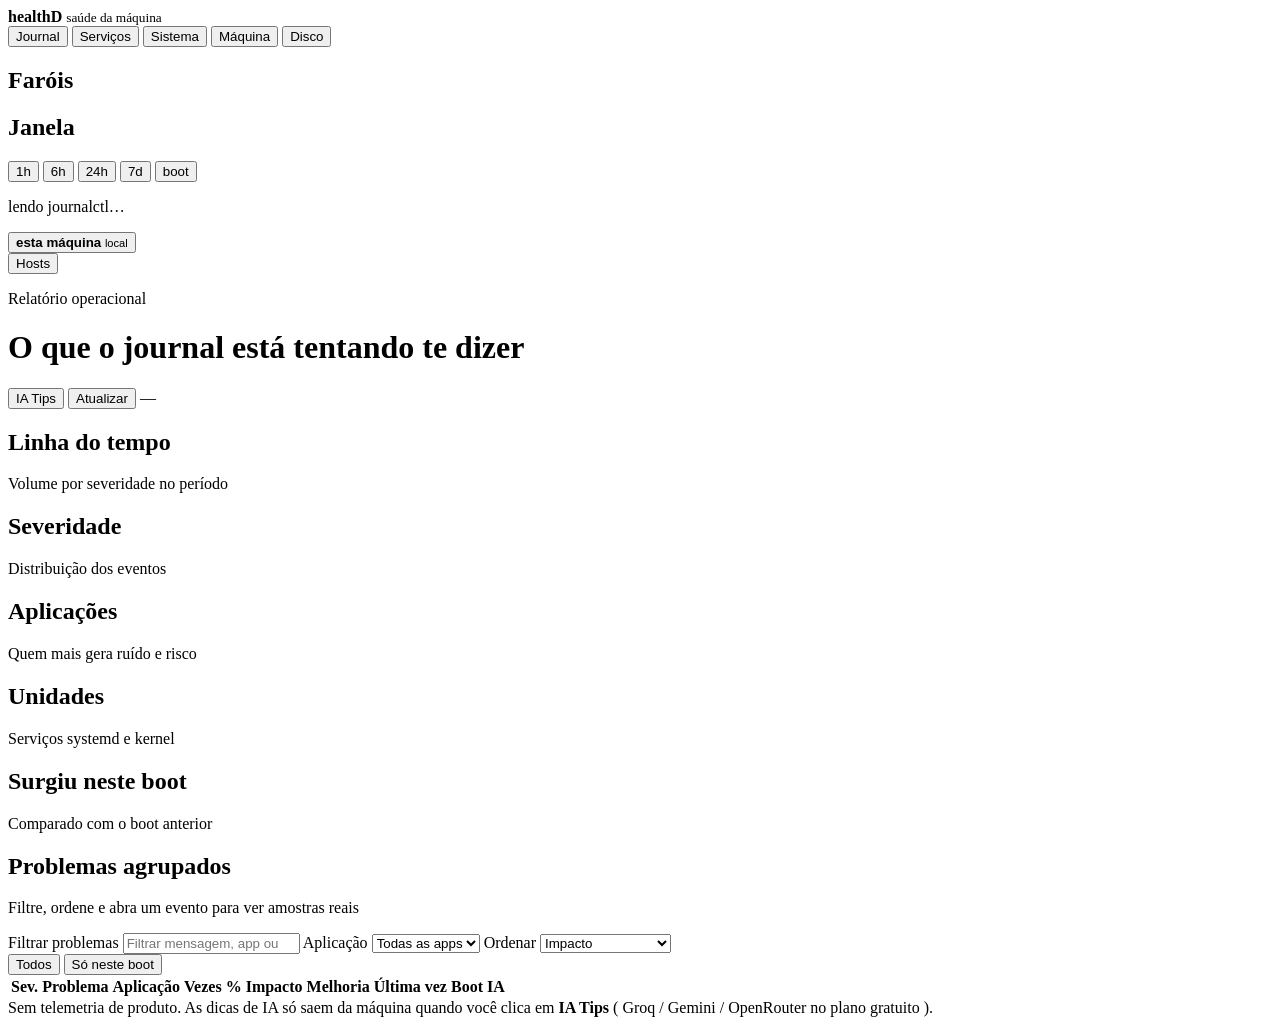
==== web/index.html @ e9e86a99 "first commit" ====
<!DOCTYPE html>
<html lang="pt-BR">
<head>
  <meta charset="utf-8">
  <meta name="viewport" content="width=device-width, initial-scale=1">
  <title>healthD</title>
  <link rel="icon" href="data:image/svg+xml,%3Csvg xmlns='http://www.w3.org/2000/svg' viewBox='0 0 32 32'%3E%3Crect width='32' height='32' rx='8' fill='%23070a0e'/%3E%3Ccircle cx='16' cy='16' r='7' fill='%239dff6a'/%3E%3C/svg%3E">
  <link rel="preconnect" href="https://fonts.googleapis.com">
  <link rel="preconnect" href="https://fonts.gstatic.com" crossorigin>
  <link href="https://fonts.googleapis.com/css2?family=IBM+Plex+Mono:wght@400;500;600&family=Sora:wght@400;500;600;700&display=swap" rel="stylesheet">
  <link rel="stylesheet" href="/assets/app.css?v=19">
</head>
<body>
  <div class="noise" aria-hidden="true"></div>
  <div class="app">
    <aside class="rail">
      <div class="brand">
        <span class="brand__mark" aria-hidden="true"></span>
        <div>
          <strong>healthD</strong>
          <small>saúde da máquina</small>
        </div>
      </div>

      <nav class="tabs" aria-label="Seções">
        <button type="button" data-tab="journal" class="is-on">Journal</button>
        <button type="button" data-tab="services">Serviços</button>
        <button type="button" data-tab="live">Sistema</button>
        <button type="button" data-tab="machine">Máquina</button>
        <button type="button" data-tab="disk">Disco</button>
      </nav>

      <div id="railJournal">
      <section class="beacons" aria-label="Faróis de saúde">
        <h2>Faróis</h2>
        <div id="beacons" class="beacons__list"></div>
      </section>

      <section class="range" aria-label="Período">
        <h2>Janela</h2>
        <div class="chips" id="ranges">
          <button type="button" data-since="1h">1h</button>
          <button type="button" data-since="6h">6h</button>
          <button type="button" data-since="24h" class="is-on">24h</button>
          <button type="button" data-since="7d">7d</button>
          <button type="button" data-since="boot">boot</button>
        </div>
      </section>

      <p class="rail__meta" id="sourceMeta">lendo journalctl…</p>
      </div>

      <div id="railServices" hidden>
        <section class="beacons" aria-label="Estado dos serviços">
          <h2>systemd</h2>
          <div id="serviceBeacons" class="beacons__list"></div>
        </section>
        <section class="range" aria-label="Período dos logs">
          <h2>Janela dos logs</h2>
          <div class="chips" id="serviceRanges">
            <button type="button" data-since="1h">1h</button>
            <button type="button" data-since="6h">6h</button>
            <button type="button" data-since="24h" class="is-on">24h</button>
            <button type="button" data-since="7d">7d</button>
            <button type="button" data-since="boot">boot</button>
          </div>
        </section>
        <p class="rail__meta" id="servicesMeta">lendo systemctl…</p>
      </div>

      <div id="railLive" hidden>
        <section class="beacons" aria-label="Faróis ao vivo">
          <h2>Agora</h2>
          <div id="liveBeacons" class="beacons__list"></div>
        </section>
        <p class="rail__meta" id="liveMeta">coletando métricas…</p>
      </div>

      <div id="railMachine" hidden>
        <section class="beacons" aria-label="Gargalos">
          <h2>Gargalos</h2>
          <div id="machineBeacons" class="beacons__list"></div>
        </section>
        <p class="rail__meta" id="machineMeta">lendo hardware…</p>
      </div>

      <div id="railDisk" hidden>
        <section class="range" aria-label="Onde medir">
          <h2>Origem</h2>
          <div class="chips" id="diskTargets"></div>
        </section>
        <label class="search disk-path">
          <span class="sr-only">Caminho</span>
          <input id="diskPath" type="text" placeholder="/caminho/para/medir" spellcheck="false">
        </label>
        <button type="button" class="ghost" id="diskScanBtn">Medir este caminho</button>
        <section class="beacons" aria-label="Capacidade">
          <h2>Volume</h2>
          <div id="diskBeacons" class="beacons__list"></div>
        </section>
        <p class="rail__meta" id="diskMeta">ainda não medido</p>
      </div>
    </aside>

    <main class="main">
      <div class="hostbar" id="hostBar">
        <div class="hostbar__pick">
          <button type="button" class="hostbar__current" id="hostCurrent" aria-expanded="false" aria-haspopup="listbox">
            <span class="lamp ok" id="hostLamp"></span>
            <span>
              <b id="hostName">esta máquina</b>
              <small id="hostAddr">local</small>
            </span>
          </button>
          <div class="hostbar__menu" id="hostMenu" hidden>
            <label class="search hostbar__filter">
              <span class="sr-only">Filtrar hosts pelo nome</span>
              <input id="hostFilter" type="search" placeholder="Filtrar pelo nome…" autocomplete="off" spellcheck="false">
            </label>
            <div id="hostList" class="hostbar__list" role="listbox"></div>
          </div>
        </div>
        <button type="button" class="ghost" id="hostManageBtn">Hosts</button>
      </div>
      <header class="top">
        <div>
          <p class="kicker" id="kicker">Relatório operacional</p>
          <h1 id="pageTitle">O que o journal está tentando te dizer</h1>
        </div>
        <div class="top__actions">
          <button type="button" class="ghost" id="aiStatusBtn">IA Tips</button>
          <button type="button" class="ghost" id="refreshBtn">Atualizar</button>
          <span class="clock" id="clock">—</span>
        </div>
      </header>

      <p class="banner" id="banner" hidden></p>

      <div id="viewJournal">
      <section class="kpis" id="kpis"></section>

      <section class="grid">
        <article class="panel panel--wide">
          <header>
            <h2>Linha do tempo</h2>
            <p>Volume por severidade no período</p>
          </header>
          <div class="chart" id="timelineChart"></div>
        </article>
        <article class="panel">
          <header>
            <h2>Severidade</h2>
            <p>Distribuição dos eventos</p>
          </header>
          <div class="chart chart--donut" id="severityChart"></div>
        </article>
        <article class="panel">
          <header>
            <h2>Aplicações</h2>
            <p>Quem mais gera ruído e risco</p>
          </header>
          <div class="bars" id="appsChart"></div>
        </article>
        <article class="panel">
          <header>
            <h2>Unidades</h2>
            <p>Serviços systemd e kernel</p>
          </header>
          <div class="bars" id="unitsChart"></div>
        </article>
      </section>

      <section class="panel panel--table">
        <header>
          <h2>Surgiu neste boot</h2>
          <p>Comparado com o boot anterior</p>
        </header>
        <div class="table-wrap" id="bootNew"></div>
      </section>

      <section class="panel panel--table">
        <header class="table-head">
          <div>
            <h2>Problemas agrupados</h2>
            <p>Filtre, ordene e abra um evento para ver amostras reais</p>
          </div>
          <div class="filters">
            <label class="search">
              <span class="sr-only">Filtrar problemas</span>
              <input id="search" type="search" placeholder="Filtrar mensagem, app ou unidade" autocomplete="off">
            </label>
            <label>
              <span class="sr-only">Aplicação</span>
              <select id="appFilter">
                <option value="">Todas as apps</option>
              </select>
            </label>
            <label>
              <span class="sr-only">Ordenar</span>
              <select id="sortFilter">
                <option value="impact">Impacto</option>
                <option value="count">Ocorrências</option>
                <option value="improvement">Melhoria estimada</option>
                <option value="recent">Mais recente</option>
                <option value="boot">Novo neste boot</option>
              </select>
            </label>
          </div>
          <div class="sev-filters" id="sevFilters"></div>
          <div class="chips" id="bootFilter">
            <button type="button" data-boot="all" class="is-on">Todos</button>
            <button type="button" data-boot="new">Só neste boot</button>
          </div>
        </header>
        <div class="table-wrap">
          <table>
            <thead>
              <tr>
                <th>Sev.</th>
                <th>Problema</th>
                <th>Aplicação</th>
                <th>Vezes</th>
                <th>%</th>
                <th>Impacto</th>
                <th>Melhoria</th>
                <th>Última vez</th>
                <th>Boot</th>
                <th>IA</th>
              </tr>
            </thead>
            <tbody id="issueBody"></tbody>
          </table>
        </div>
        <p class="empty" id="emptyIssues" hidden>Nenhum problema com esse filtro.</p>
      </section>

      <footer class="foot">
        Sem telemetria de produto. As dicas de IA só saem da máquina quando você clica em
        <strong>IA Tips</strong> ( Groq / Gemini / OpenRouter no plano gratuito ).
      </footer>
      </div>

      <div id="viewServices" hidden>
        <section class="grid diagnose">
          <article class="panel panel--table">
            <header>
              <h2>Unidades instáveis</h2>
              <p>systemctl --failed e reinícios em loop</p>
            </header>
            <div class="table-wrap" id="failedUnits"></div>
          </article>
        </section>
        <section class="panel panel--table unit-browser">
          <header class="table-head">
            <div>
              <h2>Serviços agora</h2>
              <p>Running, stopped e failed — clique para ver o journal da unidade</p>
            </div>
            <div class="filters">
              <label class="search">
                <span class="sr-only">Filtrar serviços</span>
                <input id="unitSearch" type="search" placeholder="Filtrar unidade ou descrição" autocomplete="off">
              </label>
            </div>
            <div class="chips" id="unitStateFilter">
              <button type="button" data-unit-state="all" class="is-on">Todos</button>
              <button type="button" data-unit-state="running">Running</button>
              <button type="button" data-unit-state="stopped">Stopped</button>
              <button type="button" data-unit-state="failed">Failed</button>
              <button type="button" data-unit-state="active">Ativo (exited)</button>
            </div>
          </header>
          <div class="unit-split">
            <div class="table-wrap" id="unitList"></div>
            <div class="unit-log">
              <header id="unitLogHead">
                <div>
                  <h3>Journal da unidade</h3>
                  <p>Equivale a <span class="mono">journalctl -u unidade.service</span></p>
                </div>
                <div class="unit-log-actions">
                  <button type="button" class="ghost" id="unitLogRefresh" hidden>Atualizar logs</button>
                  <button type="button" class="ghost btn-disable" id="unitDisable" hidden>Disable</button>
                </div>
              </header>
              <section class="tips unit-ai" id="unitAi" hidden></section>
              <div class="log-stream" id="unitLog">
                <p class="empty">Clique num serviço à esquerda para ler só os logs dele.</p>
              </div>
            </div>
          </div>
        </section>
      </div>

      <div id="viewLive" hidden>
        <section class="kpis" id="liveKpis"></section>
        <section class="grid">
          <article class="panel panel--wide">
            <header>
              <h2>CPU e load</h2>
              <p>Utilização e load average em tempo real</p>
            </header>
            <div class="chart" id="liveCpuChart"></div>
            <div class="cores" id="liveCores"></div>
          </article>
          <article class="panel">
            <header>
              <h2>Memória</h2>
              <p>RAM usada vs disponível</p>
            </header>
            <div class="chart" id="liveMemChart"></div>
          </article>
          <article class="panel">
            <header>
              <h2>Pressão (PSI)</h2>
              <p>Filas de memória e I/O — mais honesto que load average</p>
            </header>
            <div class="chart" id="livePsiChart"></div>
          </article>
          <article class="panel">
            <header>
              <h2>Disco</h2>
              <p>Leitura e escrita</p>
            </header>
            <div class="chart" id="liveDiskChart"></div>
            <div class="bars" id="liveDisks"></div>
          </article>
          <article class="panel panel--wide">
            <header>
              <h2>Rede</h2>
              <p>Entrada e saída das interfaces</p>
            </header>
            <div class="chart" id="liveNetChart"></div>
            <div class="bars" id="liveIfaces"></div>
          </article>
        </section>
        <section class="grid diagnose">
          <article class="panel panel--table">
            <header>
              <h2>OOM neste boot</h2>
              <p>Processos mortos por falta de memória</p>
            </header>
            <div class="table-wrap" id="liveOom"></div>
          </article>
          <article class="panel">
            <header>
              <h2>Journal agora</h2>
              <p>O log em paralelo com as métricas</p>
            </header>
            <div id="liveJournalPulse"></div>
          </article>
        </section>
        <section class="grid live-offenders">
          <article class="panel">
            <header><h2>Top 10 CPU</h2><p>Ofensores de processamento</p></header>
            <div class="table-wrap" id="topCpu"></div>
          </article>
          <article class="panel">
            <header><h2>Top 10 memória</h2><p>Resident set (RSS)</p></header>
            <div class="table-wrap" id="topMem"></div>
          </article>
          <article class="panel">
            <header><h2>Top 10 disco</h2><p>Read + write por processo</p></header>
            <div class="table-wrap" id="topDisk"></div>
          </article>
          <article class="panel">
            <header><h2>Top 10 rede</h2><p>Conexões (sockets) por processo</p></header>
            <div class="table-wrap" id="topNet"></div>
          </article>
          <article class="panel panel--wide">
            <header>
              <h2>Top 5 load average</h2>
              <p>Quem mais empurra o load (R = rodando, D = espera de I/O)</p>
            </header>
            <div class="table-wrap" id="topLoad"></div>
          </article>
        </section>
      </div>

      <div id="viewMachine" hidden>
        <section class="kpis" id="machineKpis"></section>
        <section class="grid">
          <article class="panel">
            <header>
              <h2>Inventário</h2>
              <p>O que esta máquina tem hoje</p>
            </header>
            <dl class="facts" id="machineFacts"></dl>
          </article>
          <article class="panel">
            <header>
              <h2>Uso observado</h2>
              <p>Média e pico enquanto o painel coleta CPU, RAM, I/O e journal</p>
            </header>
            <dl class="facts" id="machineUsage"></dl>
          </article>
        </section>
        <section class="panel panel--table">
          <header>
            <h2>Gargalos detectados</h2>
            <p>Heurística local a partir de uso, PSI, journal e systemd</p>
          </header>
          <div id="machineBottlenecks"></div>
        </section>
        <section class="panel panel--table">
          <header class="table-head">
            <div>
              <h2>Análise da IA</h2>
              <p>Software para desempenho/estabilidade e upgrades de hardware</p>
            </div>
            <button type="button" class="btn-ai" id="machineTipsBtn">Analisar com IA</button>
          </header>
          <div id="machineAi" class="machine-ai">
            <p class="empty">A IA cruza hardware, uso, journal e serviços failed.</p>
          </div>
        </section>
      </div>

      <div id="viewDisk" hidden>
        <section class="kpis" id="diskKpis"></section>
        <nav class="disk-crumb" id="diskCrumb" aria-label="Caminho inspecionado"></nav>
        <section class="disk-stage">
          <article class="panel panel--table">
            <header>
              <h2>Pastas</h2>
              <p>Árvore dos diretórios que mais ocupam espaço</p>
            </header>
            <div class="table-wrap" id="diskTable"></div>
          </article>
          <article class="panel">
            <header class="table-head">
              <div>
                <h2>Mapa do disco</h2>
                <p>Fatias e quadrados proporcionais ao tamanho. Clique para inspecionar.</p>
              </div>
              <div class="chips" id="diskView">
                <button type="button" data-disk-view="rings" class="is-on">Anéis</button>
                <button type="button" data-disk-view="tiles">Quadriculado</button>
              </div>
            </header>
            <div class="sunburst" id="diskChart"></div>
          </article>
        </section>
        <section class="grid">
          <article class="panel panel--table">
            <header>
              <h2>Inspecionar</h2>
              <p id="diskInspectHint">Escolha uma pasta na pizza ou na tabela</p>
            </header>
            <div class="disk-inspect-actions" id="diskInspectActions"></div>
            <div class="table-wrap" id="diskInspect"></div>
          </article>
          <article class="panel">
            <header>
              <h2>Maiores pastas</h2>
              <p>Ofensores em qualquer profundidade desta medição</p>
            </header>
            <div class="table-wrap" id="diskTop"></div>
          </article>
        </section>
      </div>
    </main>
  </div>

  <aside class="drawer" id="drawer" hidden>
    <div class="drawer__panel" role="dialog" aria-labelledby="drawerTitle">
      <header>
        <p class="kicker" id="drawerSev"></p>
        <h2 id="drawerTitle"></h2>
        <button type="button" class="ghost" id="drawerClose">Fechar</button>
      </header>
      <dl class="facts" id="drawerFacts"></dl>
      <section class="context" id="drawerContext"></section>
      <section class="tips" id="drawerTips">
        <header>
          <h3>IA Tips</h3>
          <button type="button" class="btn-ai" id="tipsRefresh">Pedir dicas</button>
        </header>
        <div id="tipsBody"></div>
      </section>
      <h3>Amostras do journal</h3>
      <ol class="samples" id="drawerSamples"></ol>
    </div>
  </aside>

  <div class="loading" id="loading" hidden>
    <span class="loading__lamp"></span>
    <p id="loadingText">Lendo o journal…</p>
  </div>

  <div class="modal" id="aiModal" hidden>
    <div class="modal__panel" role="dialog" aria-labelledby="aiModalTitle">
      <h2 id="aiModalTitle">Configurar IA Tips</h2>
      <p id="aiModalLead">Cole uma chave do plano gratuito. Ela fica só neste computador e pode ser trocada a qualquer momento.</p>
      <p class="modal__hint" id="aiCurrent" hidden></p>
      <label>
        Provedor
        <select id="aiProvider">
          <option value="groq">Groq (Llama, grátis)</option>
          <option value="gemini">Google Gemini (grátis)</option>
          <option value="openrouter">OpenRouter (modelos :free)</option>
        </select>
      </label>
      <label>
        Chave da API
        <input id="aiKey" type="password" autocomplete="off" placeholder="Cole a chave nova aqui">
      </label>
      <p class="modal__hint" id="aiHint">Crie a chave em console.groq.com/keys</p>
      <div class="modal__actions">
        <button type="button" class="btn-ai" id="aiSave">Salvar e usar</button>
        <button type="button" class="ghost" id="aiForget">Esquecer chave</button>
        <button type="button" class="ghost" id="aiClose">Fechar</button>
      </div>
    </div>
  </div>

  <div class="modal" id="hostModal" hidden>
    <div class="modal__panel modal__panel--wide" role="dialog" aria-labelledby="hostModalTitle">
      <h2 id="hostModalTitle">Hosts da rede</h2>
      <p>Instale o healthD em cada máquina (`--host 0.0.0.0`) e cadastre o ip:porta aqui. A lista fica neste computador.</p>
      <label>
        Nome desta máquina
        <input id="hostLocalName" type="text" maxlength="40" placeholder="esta máquina" spellcheck="false">
      </label>
      <div class="modal__actions">
        <button type="button" class="ghost" id="hostLocalSave">Salvar nome local</button>
      </div>
      <h3 class="host-modal-h">Remotos</h3>
      <div id="hostRemoteList" class="host-manage-list"></div>
      <label>
        Nome
        <input id="hostNewName" type="text" maxlength="40" placeholder="servidor-lab" spellcheck="false">
      </label>
      <label>
        Endereço
        <input id="hostNewAddr" type="text" placeholder="192.168.1.20:9999" spellcheck="false">
      </label>
      <p class="modal__hint" id="hostModalHint">Ex.: 10.0.0.12:9999 — a porta padrão é 9999.</p>
      <div class="modal__actions">
        <button type="button" class="btn-ai" id="hostAdd">Adicionar host</button>
        <button type="button" class="ghost" id="hostModalClose">Fechar</button>
      </div>
    </div>
  </div>

  <script src="/assets/app.js?v=19"></script>
</body>
</html>
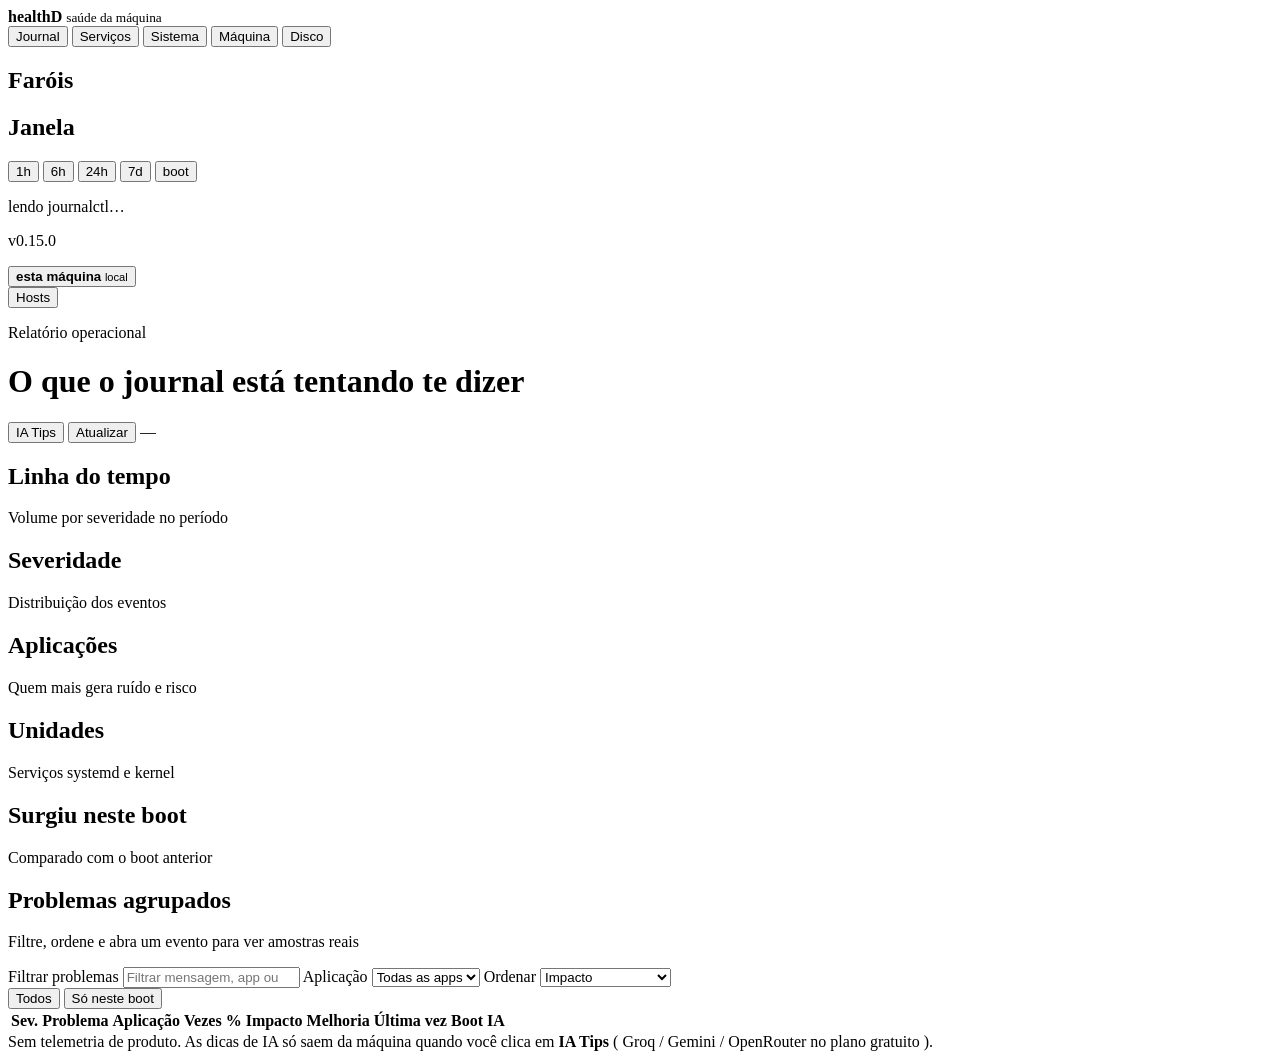
==== commit eb4ad10d: "add update button" ====
--- a/web/index.html
+++ b/web/index.html
@@ -8,7 +8,7 @@
   <link rel="preconnect" href="https://fonts.googleapis.com">
   <link rel="preconnect" href="https://fonts.gstatic.com" crossorigin>
   <link href="https://fonts.googleapis.com/css2?family=IBM+Plex+Mono:wght@400;500;600&family=Sora:wght@400;500;600;700&display=swap" rel="stylesheet">
-  <link rel="stylesheet" href="/assets/app.css?v=19">
+  <link rel="stylesheet" href="/assets/app.css?v=22">
 </head>
 <body>
   <div class="noise" aria-hidden="true"></div>
@@ -99,6 +99,10 @@
           <div id="diskBeacons" class="beacons__list"></div>
         </section>
         <p class="rail__meta" id="diskMeta">ainda não medido</p>
+      </div>
+      <div class="rail__update" id="updateBox">
+        <p id="updateMeta">v0.15.0</p>
+        <button type="button" class="ghost" id="updateBtn" hidden>Atualizar agora</button>
       </div>
     </aside>
 
@@ -128,6 +132,7 @@
           <h1 id="pageTitle">O que o journal está tentando te dizer</h1>
         </div>
         <div class="top__actions">
+          <button type="button" class="ghost" id="logoutBtn" hidden>Sair</button>
           <button type="button" class="ghost" id="aiStatusBtn">IA Tips</button>
           <button type="button" class="ghost" id="refreshBtn">Atualizar</button>
           <span class="clock" id="clock">—</span>
@@ -517,7 +522,7 @@
   <div class="modal" id="hostModal" hidden>
     <div class="modal__panel modal__panel--wide" role="dialog" aria-labelledby="hostModalTitle">
       <h2 id="hostModalTitle">Hosts da rede</h2>
-      <p>Instale o healthD em cada máquina (`--host 0.0.0.0`) e cadastre o ip:porta aqui. A lista fica neste computador.</p>
+      <p>Instale o healthD em cada máquina e cadastre ip:porta + um usuário Linux daquela máquina que esteja no grupo <code>healthd</code>.</p>
       <label>
         Nome desta máquina
         <input id="hostLocalName" type="text" maxlength="40" placeholder="esta máquina" spellcheck="false">
@@ -535,7 +540,15 @@
         Endereço
         <input id="hostNewAddr" type="text" placeholder="192.168.1.20:9999" spellcheck="false">
       </label>
-      <p class="modal__hint" id="hostModalHint">Ex.: 10.0.0.12:9999 — a porta padrão é 9999.</p>
+      <label>
+        Usuário no host remoto
+        <input id="hostNewUser" type="text" maxlength="64" placeholder="usuário Linux no grupo healthd" spellcheck="false" autocomplete="off">
+      </label>
+      <label>
+        Senha no host remoto
+        <input id="hostNewPass" type="password" placeholder="senha desse usuário" autocomplete="new-password">
+      </label>
+      <p class="modal__hint" id="hostModalHint">O healthD remoto precisa estar em 0.0.0.0 e o usuário no grupo healthd.</p>
       <div class="modal__actions">
         <button type="button" class="btn-ai" id="hostAdd">Adicionar host</button>
         <button type="button" class="ghost" id="hostModalClose">Fechar</button>
@@ -543,6 +556,6 @@
     </div>
   </div>
 
-  <script src="/assets/app.js?v=19"></script>
+  <script src="/assets/app.js?v=22"></script>
 </body>
 </html>
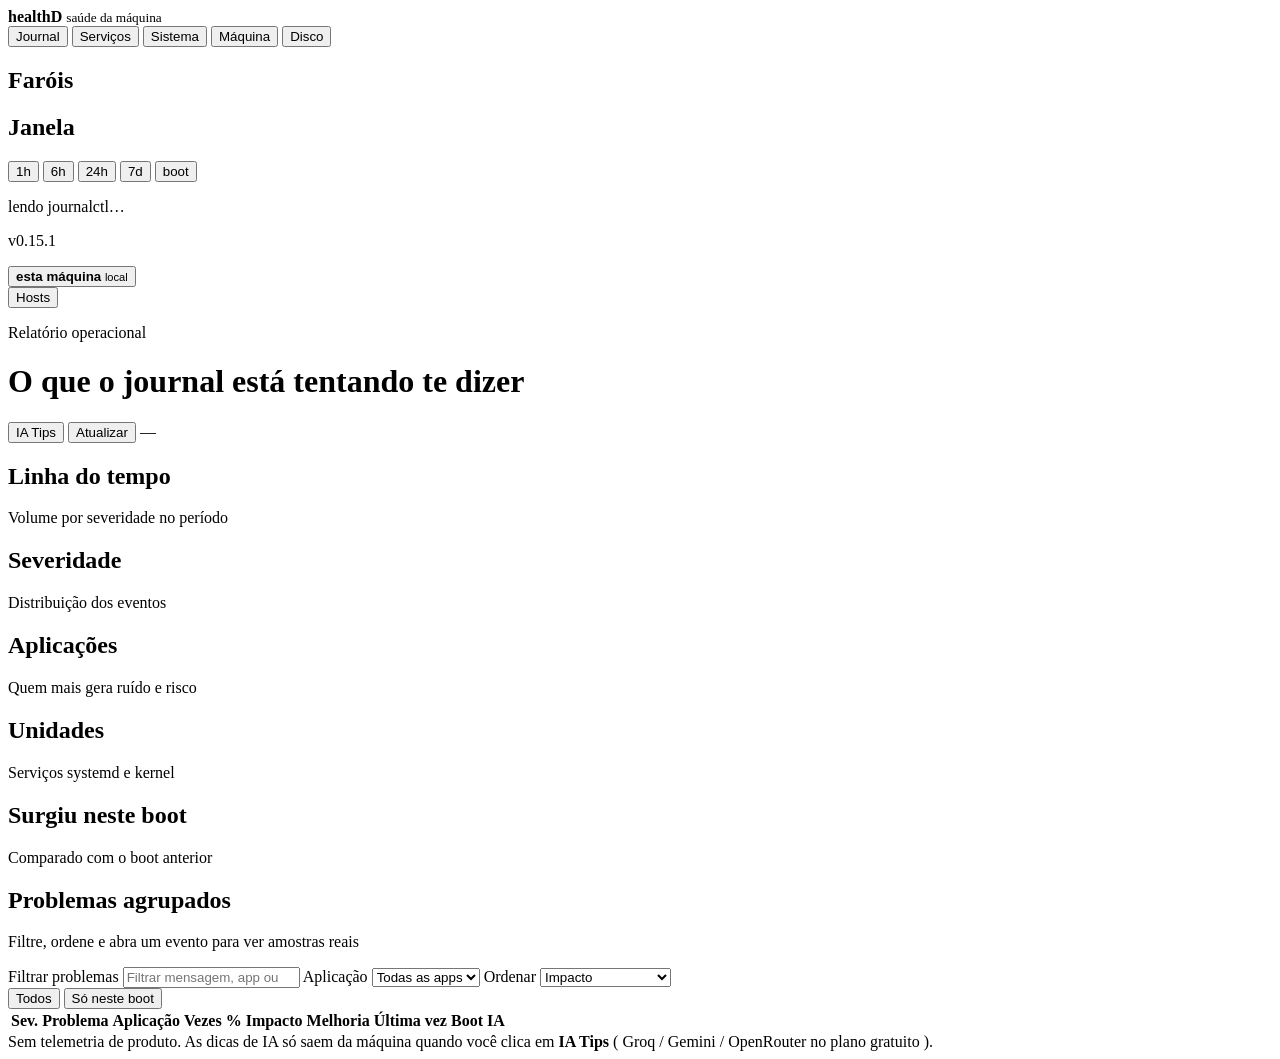
==== commit 8eb31a3b: "legenda grafico journal" ====
--- a/web/index.html
+++ b/web/index.html
@@ -8,7 +8,7 @@
   <link rel="preconnect" href="https://fonts.googleapis.com">
   <link rel="preconnect" href="https://fonts.gstatic.com" crossorigin>
   <link href="https://fonts.googleapis.com/css2?family=IBM+Plex+Mono:wght@400;500;600&family=Sora:wght@400;500;600;700&display=swap" rel="stylesheet">
-  <link rel="stylesheet" href="/assets/app.css?v=22">
+  <link rel="stylesheet" href="/assets/app.css?v=25">
 </head>
 <body>
   <div class="noise" aria-hidden="true"></div>
@@ -101,7 +101,7 @@
         <p class="rail__meta" id="diskMeta">ainda não medido</p>
       </div>
       <div class="rail__update" id="updateBox">
-        <p id="updateMeta">v0.15.0</p>
+        <p id="updateMeta">v0.15.1</p>
         <button type="button" class="ghost" id="updateBtn" hidden>Atualizar agora</button>
       </div>
     </aside>
@@ -556,6 +556,6 @@
     </div>
   </div>
 
-  <script src="/assets/app.js?v=22"></script>
+  <script src="/assets/app.js?v=25"></script>
 </body>
 </html>
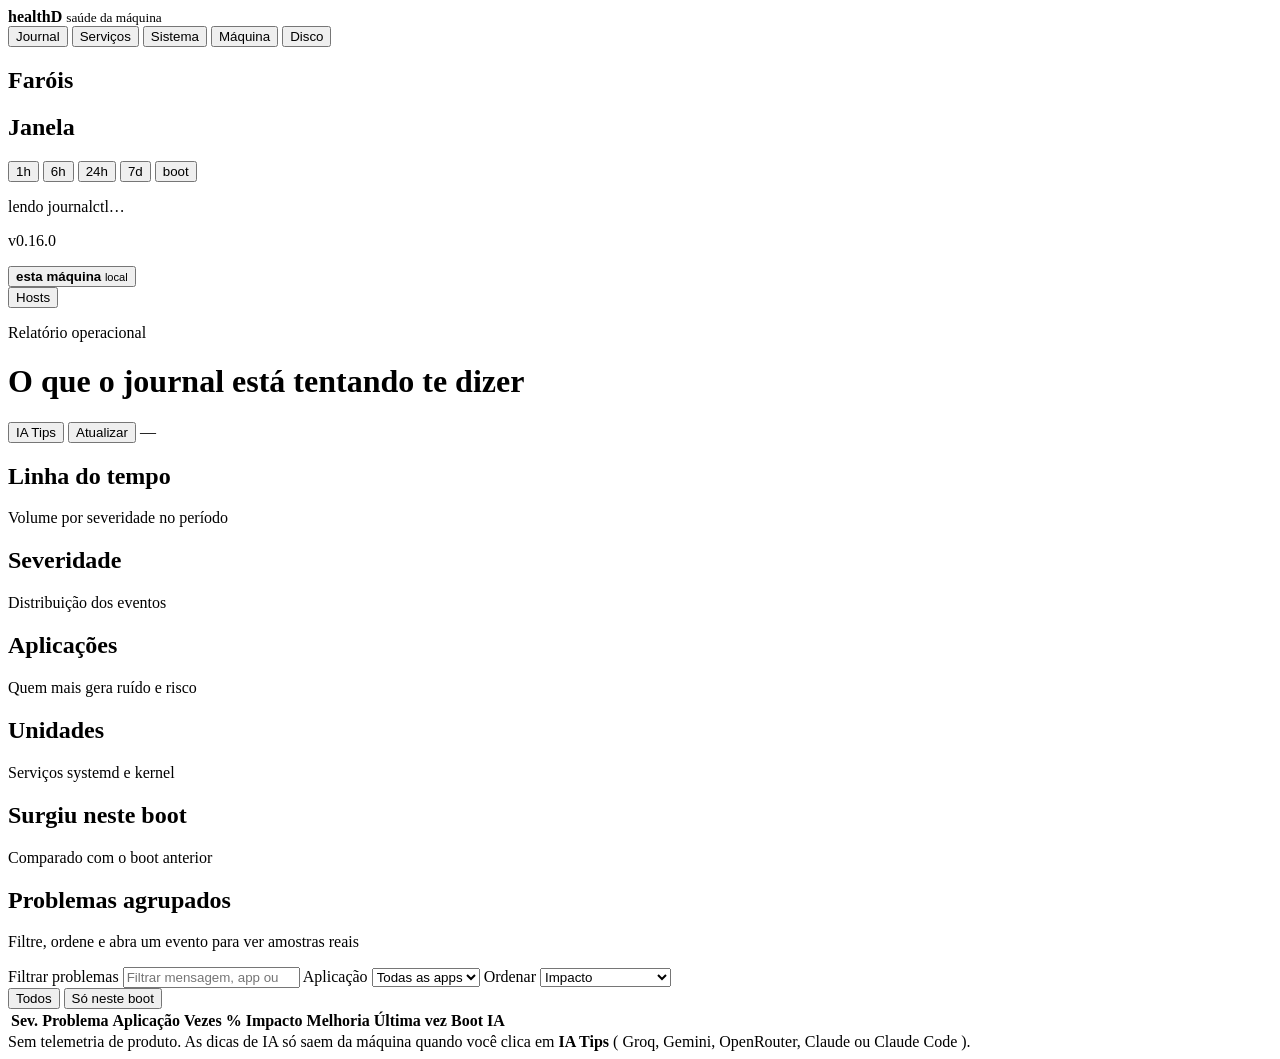
==== commit a2df2246: "add anthropic claude to IA options" ====
--- a/web/index.html
+++ b/web/index.html
@@ -8,7 +8,7 @@
   <link rel="preconnect" href="https://fonts.googleapis.com">
   <link rel="preconnect" href="https://fonts.gstatic.com" crossorigin>
   <link href="https://fonts.googleapis.com/css2?family=IBM+Plex+Mono:wght@400;500;600&family=Sora:wght@400;500;600;700&display=swap" rel="stylesheet">
-  <link rel="stylesheet" href="/assets/app.css?v=25">
+  <link rel="stylesheet" href="/assets/app.css?v=26">
 </head>
 <body>
   <div class="noise" aria-hidden="true"></div>
@@ -101,7 +101,7 @@
         <p class="rail__meta" id="diskMeta">ainda não medido</p>
       </div>
       <div class="rail__update" id="updateBox">
-        <p id="updateMeta">v0.15.1</p>
+        <p id="updateMeta">v0.16.0</p>
         <button type="button" class="ghost" id="updateBtn" hidden>Atualizar agora</button>
       </div>
     </aside>
@@ -241,7 +241,7 @@
 
       <footer class="foot">
         Sem telemetria de produto. As dicas de IA só saem da máquina quando você clica em
-        <strong>IA Tips</strong> ( Groq / Gemini / OpenRouter no plano gratuito ).
+        <strong>IA Tips</strong> ( Groq, Gemini, OpenRouter, Claude ou Claude Code ).
       </footer>
       </div>
 
@@ -504,9 +504,11 @@
           <option value="groq">Groq (Llama, grátis)</option>
           <option value="gemini">Google Gemini (grátis)</option>
           <option value="openrouter">OpenRouter (modelos :free)</option>
+          <option value="claude">Claude (API Anthropic)</option>
+          <option value="claude-code">Claude Code (CLI local)</option>
         </select>
       </label>
-      <label>
+      <label id="aiKeyRow">
         Chave da API
         <input id="aiKey" type="password" autocomplete="off" placeholder="Cole a chave nova aqui">
       </label>
@@ -556,6 +558,6 @@
     </div>
   </div>
 
-  <script src="/assets/app.js?v=25"></script>
+  <script src="/assets/app.js?v=26"></script>
 </body>
 </html>
